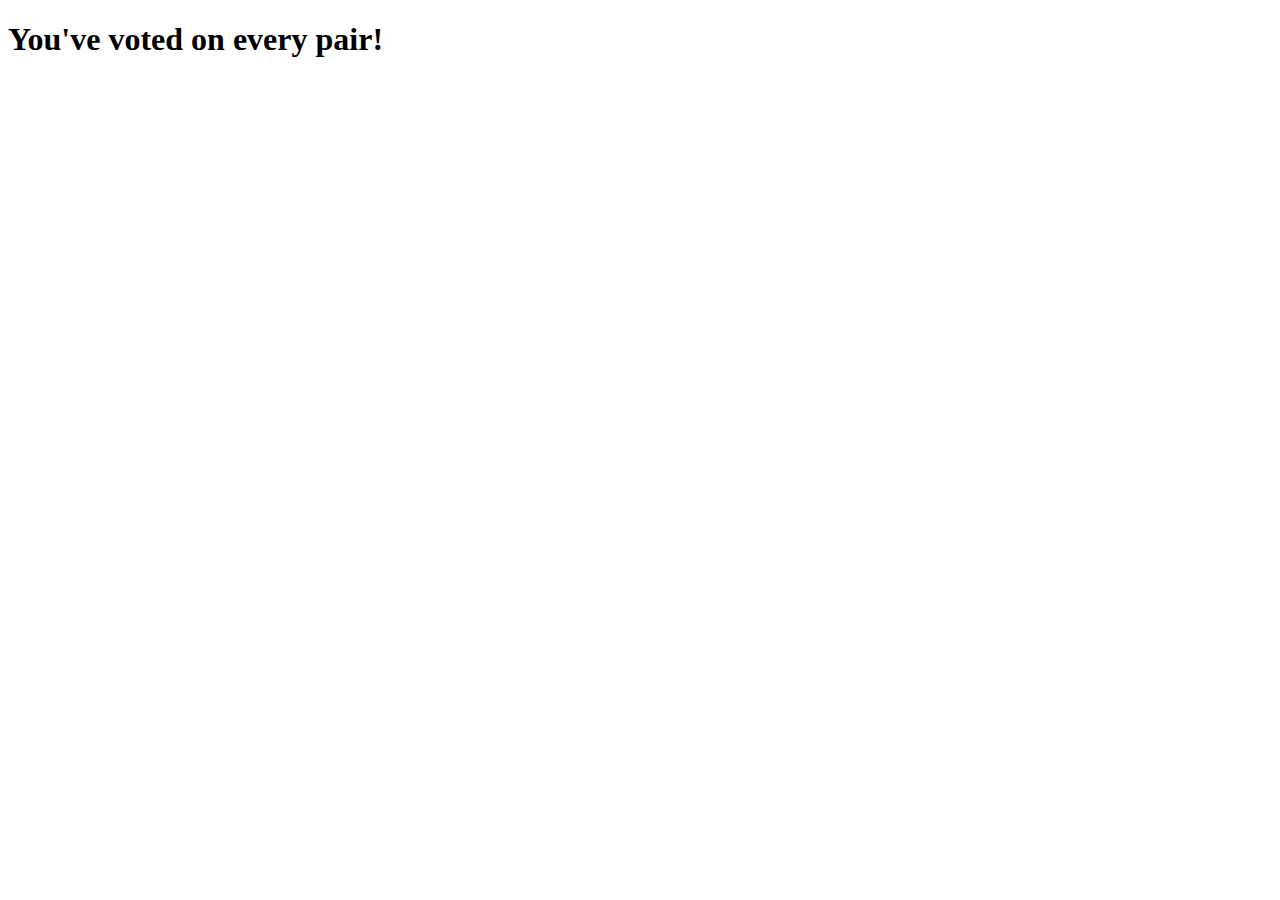
==== app/templates/done.html @ 70ced9ce "fix dependencies" ====
<!DOCTYPE html>
<html lang="en">
<head>
    <meta charset="UTF-8">
    <title>Vote!</title>
    <link href="../static/style.css" rel="stylesheet" type="text/css" media="all">
</head>
<body>
<h1>You've voted on every pair!</h1>
</body>
</html>
---- app/static/style.css ----
h3  {
padding-left: 20px;
font-size: 18px;
}
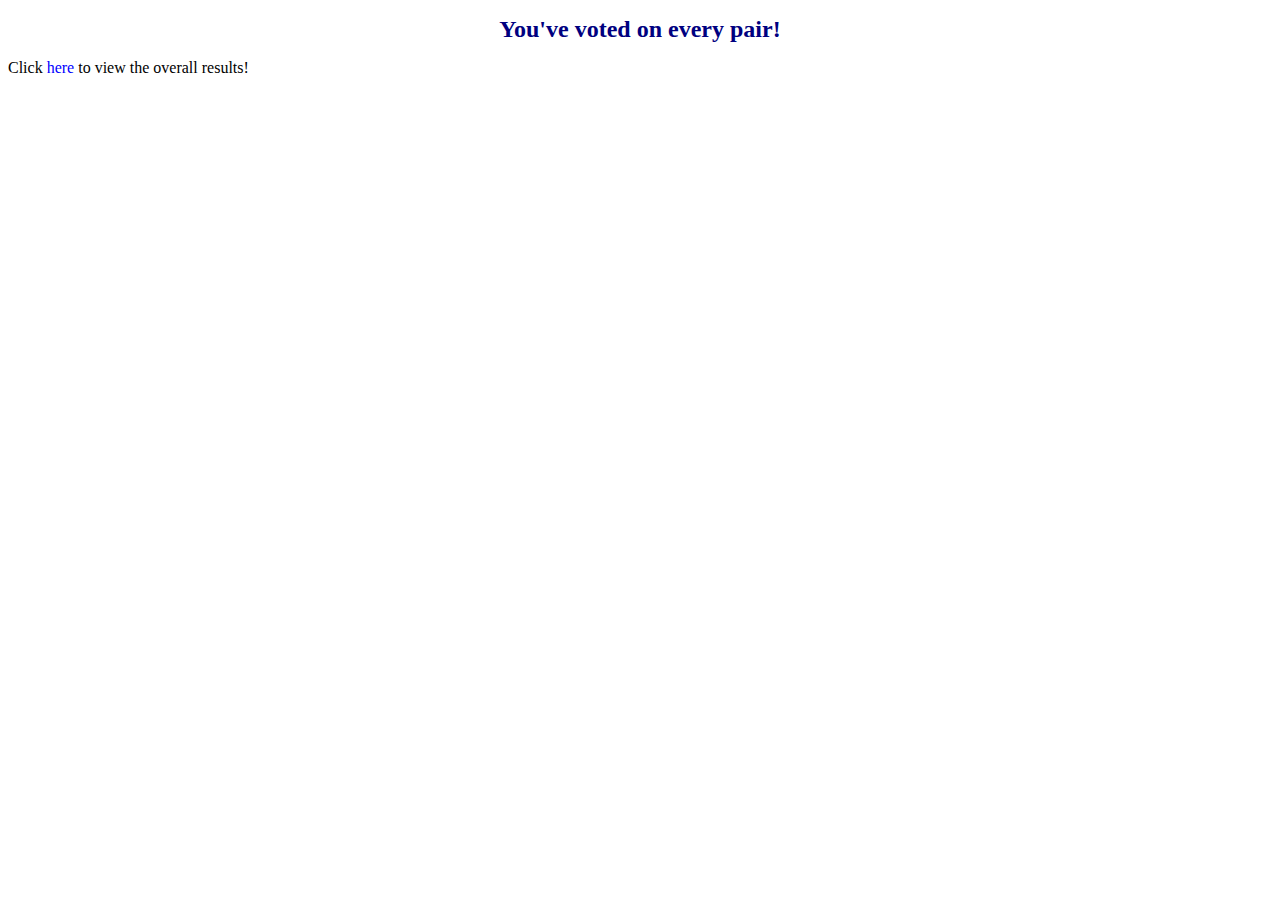
==== commit 75d92264: "centering" ====
--- a/app/templates/done.html
+++ b/app/templates/done.html
@@ -7,5 +7,6 @@
 </head>
 <body>
 <h1>You've voted on every pair!</h1>
+Click <a href="/view_results/">here</a> to view the overall results!
 </body>
 </html>--- a/app/static/style.css
+++ b/app/static/style.css
@@ -1,4 +1,55 @@
-h3  {
-padding-left: 20px;
-font-size: 18px;
+
+* {
+    box-sizing: border-box;
+}
+
+div {
+    align-content : center;
+}
+
+
+.row {
+    margin: 0 auto;
+    align-items: center;
+}
+
+.column {
+    display: inline-block;
+    float: inside;
+    width: 370px;
+    padding: 15px;
+}
+
+/* Clearfix (clear floats) */
+.row::after {
+    content: "";
+    clear: both;
+    display: table;
+}
+
+a {
+    color: blue;
+    text-decoration: none; /* no underline */
+}
+
+figure {
+    padding: 30px;
+    border: 2px solid darkgray;
+    margin: 10px;
+}
+
+figcaption {
+    font-size: 20px;
+    text-align: center;
+}
+
+img {
+    display: block;
+}
+
+
+h1 {
+    text-align: center;
+    font-size: 24px;
+    color: navy;
 }